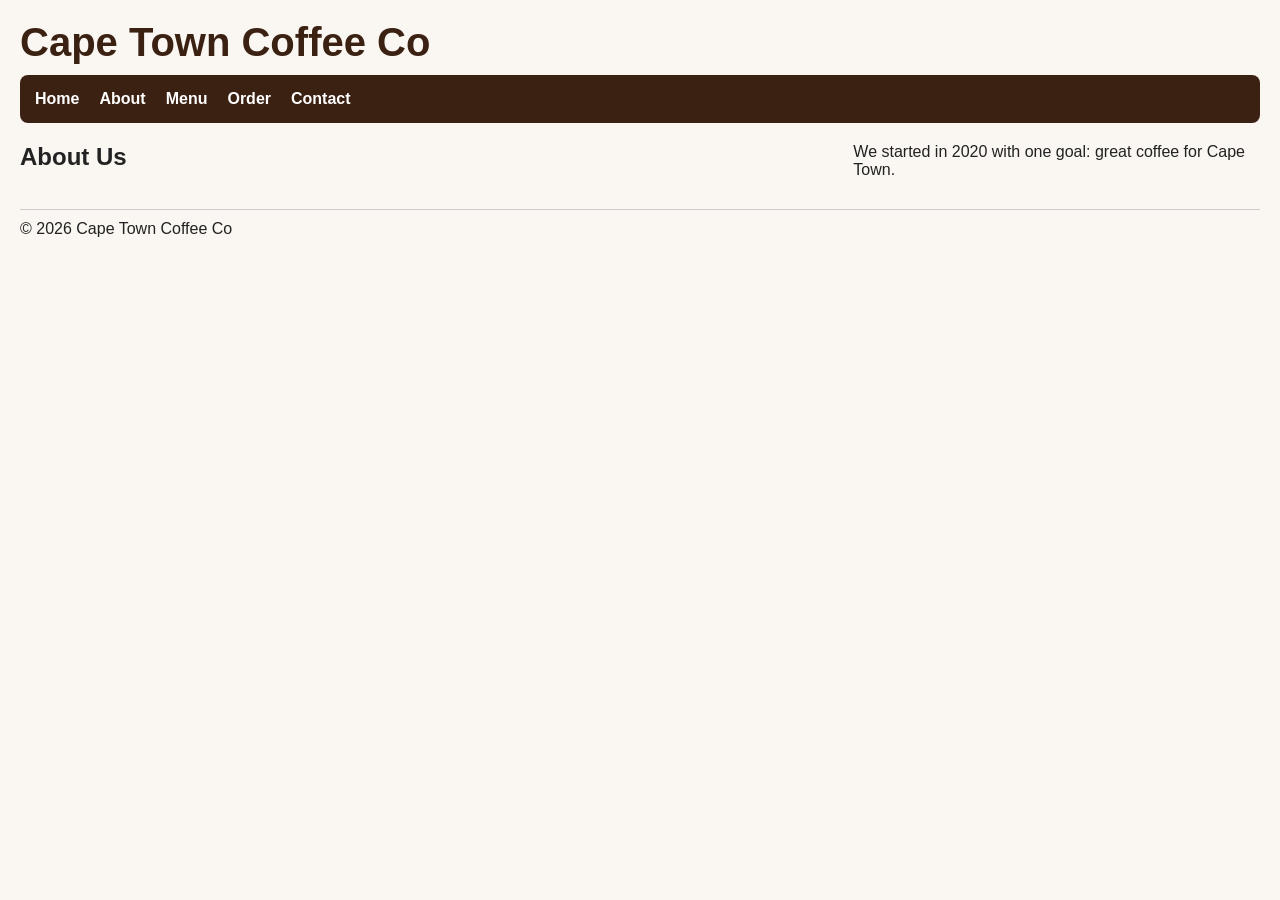
==== about.html @ 0d353895 "Add files via upload" ====
<!DOCTYPE html>
<html lang="en">
<head>
<link rel="stylesheet"
href="style.css">
<meta charset="UTF-8"><title>About Us</title><link rel="stylesheet" href="css/style.css"></head>
<body>
<header><h1>Cape Town Coffee Co</h1><nav><a href="index.html">Home</a><a href="about.html">About</a><a href="products.html">Menu</a><a href="enquiry.html">Order</a><a href="contact.html">Contact</a></nav></header>
<main><h2>About Us</h2><p>We started in 2020 with one goal: great coffee for Cape Town.</p></main>
<footer><p>&copy; 2026 Cape Town Coffee Co</p></footer>
</body></html>
---- style.css ----
* {margin:0; padding:0; box-sizing:border-box;}
body {font-family:Arial,sans-serif; background:#faf6f1; color:#222; padding:20px;}
h1 {font-size:2.5rem; font-weight:700; color:#3b2112; margin-bottom:10px;}
nav {background:#3b2112; padding:15px; border-radius:8px;}
nav a {color:white; text-decoration:none; margin-right:20px; font-weight:600;}
nav a:hover {color:#f5c16c; text-decoration:underline;}
main {margin-top:20px; display:grid; grid-template-columns:2fr 1fr; gap:20px;}
footer {margin-top:30px; padding-top:10px; border-top:1px solid #ccc;}
@media (max-width:768px){main{grid-template-columns:1fr;} nav a{display:block; margin:5px 0;}}
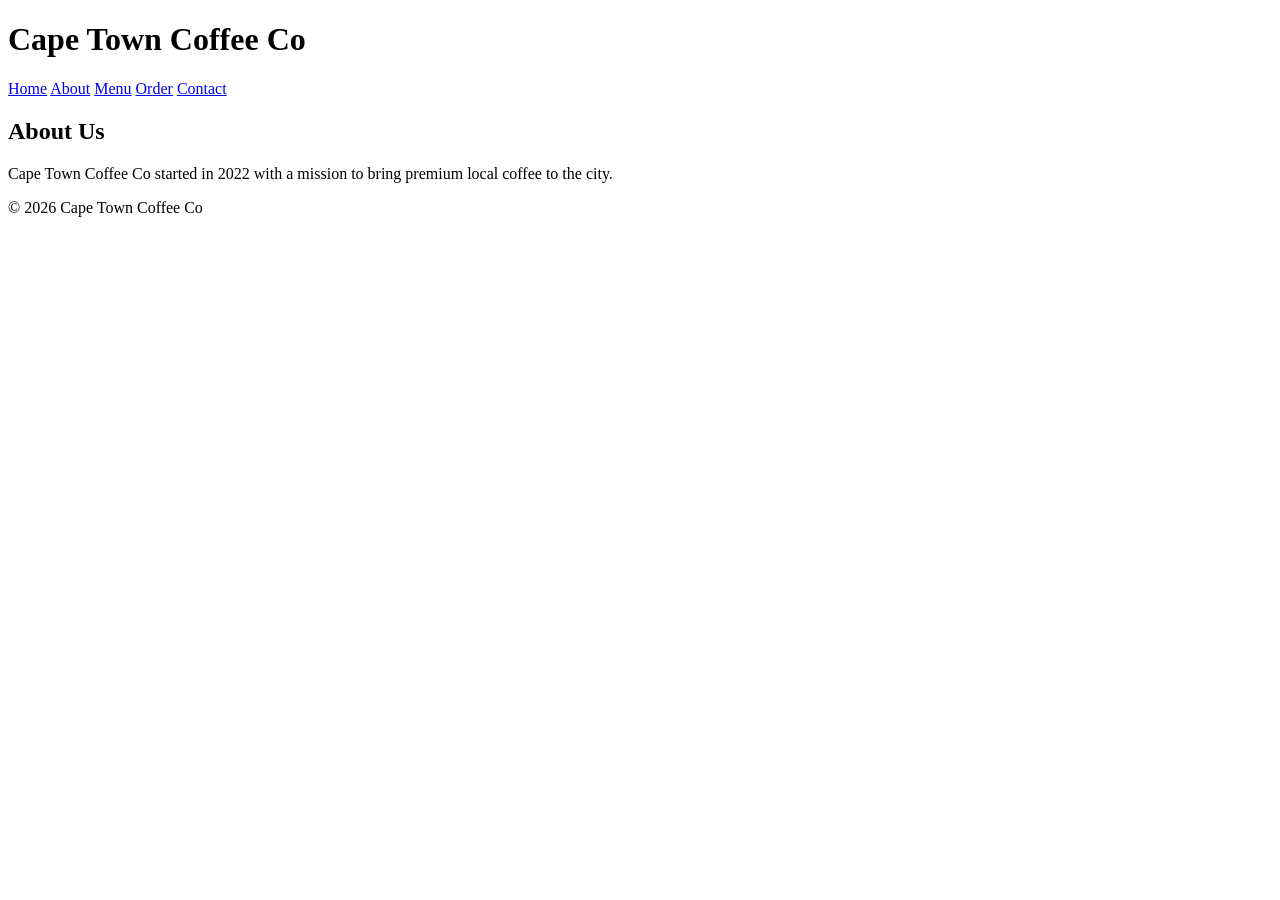
==== commit 157e38d4: "Add files via upload" ====
--- a/about.html
+++ b/about.html
@@ -1,11 +1,28 @@
 <!DOCTYPE html>
 <html lang="en">
 <head>
-<link rel="stylesheet"
-href="style.css">
-<meta charset="UTF-8"><title>About Us</title><link rel="stylesheet" href="css/style.css"></head>
+<meta charset="UTF-8">
+<meta name="viewport" content="width=device-width, initial-scale=1.0">
+<title>About - Cape Town Coffee Co</title>
+<link rel="stylesheet" href="css/style.css">
+</head>
 <body>
-<header><h1>Cape Town Coffee Co</h1><nav><a href="index.html">Home</a><a href="about.html">About</a><a href="products.html">Menu</a><a href="enquiry.html">Order</a><a href="contact.html">Contact</a></nav></header>
-<main><h2>About Us</h2><p>We started in 2020 with one goal: great coffee for Cape Town.</p></main>
+<header>
+<h1>Cape Town Coffee Co</h1>
+<nav>
+<a href="index.html">Home</a>
+<a href="about.html">About</a>
+<a href="menu.html">Menu</a>
+<a href="order.html">Order</a>
+<a href="contact.html">Contact</a>
+</nav>
+</header>
+<main>
+<section>
+<h2>About Us</h2>
+<p>Cape Town Coffee Co started in 2022 with a mission to bring premium local coffee to the city.</p>
+</section>
+</main>
 <footer><p>&copy; 2026 Cape Town Coffee Co</p></footer>
-</body></html>+</body>
+</html>
